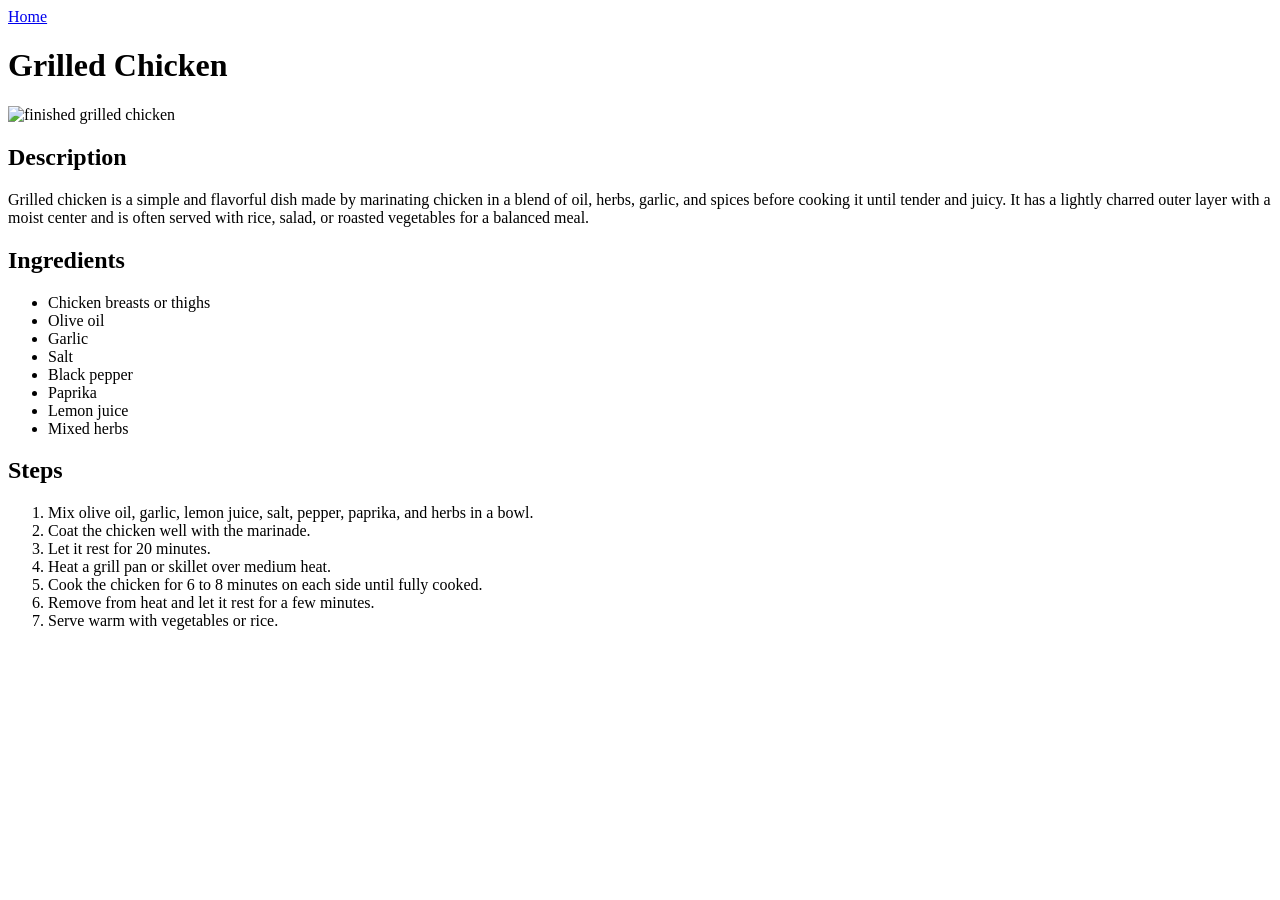
==== recipes/grilled-chicken.html @ 14fa2122 "Complete odin project 1-recipes" ====
<!DOCTYPE html>
<html lang="en">
<head>
    <meta charset="UTF-8">
    <meta name="viewport" content="width=device-width, initial-scale=1.0">
    <title>Grilled Chicken</title>
</head>
<body>
    <a href="../index.html">Home</a>
    <h1>Grilled Chicken</h1>
    <img src="https://plus.unsplash.com/premium_photo-1661419883163-bb4df1c10109?q=80&w=687&auto=format&fit=crop&ixlib=rb-4.1.0&ixid=M3wxMjA3fDB8MHxwaG90by1wYWdlfHx8fGVufDB8fHx8fA%3D%3D" alt=" finished grilled chicken" height="300" width="300">
    <h2>Description</h2>
    <p>Grilled chicken is a simple and flavorful dish made by marinating chicken in a blend of oil, herbs, garlic, and spices before cooking it until tender and juicy. It has a lightly charred outer layer with a moist center and is often served with rice, salad, or roasted vegetables for a balanced meal.</p>
    <h2>Ingredients</h2>
    <ul>
        <li>Chicken breasts or thighs</li>
        <li>Olive oil</li>
        <li>Garlic</li>
        <li>Salt</li>
        <li>Black pepper</li>
        <li>Paprika</li>
        <li>Lemon juice</li>
        <li>Mixed herbs</li>
    </ul>
    <h2>Steps</h2>
    <ol>
        <li>Mix olive oil, garlic, lemon juice, salt, pepper, paprika, and herbs in a bowl.</li>
        <li>Coat the chicken well with the marinade.</li>
        <li>Let it rest for 20 minutes.</li>
        <li>Heat a grill pan or skillet over medium heat.</li>
        <li>Cook the chicken for 6 to 8 minutes on each side until fully cooked.</li>
        <li>Remove from heat and let it rest for a few minutes.</li>
        <li>Serve warm with vegetables or rice.</li>
    </ol>
</body>
</html>
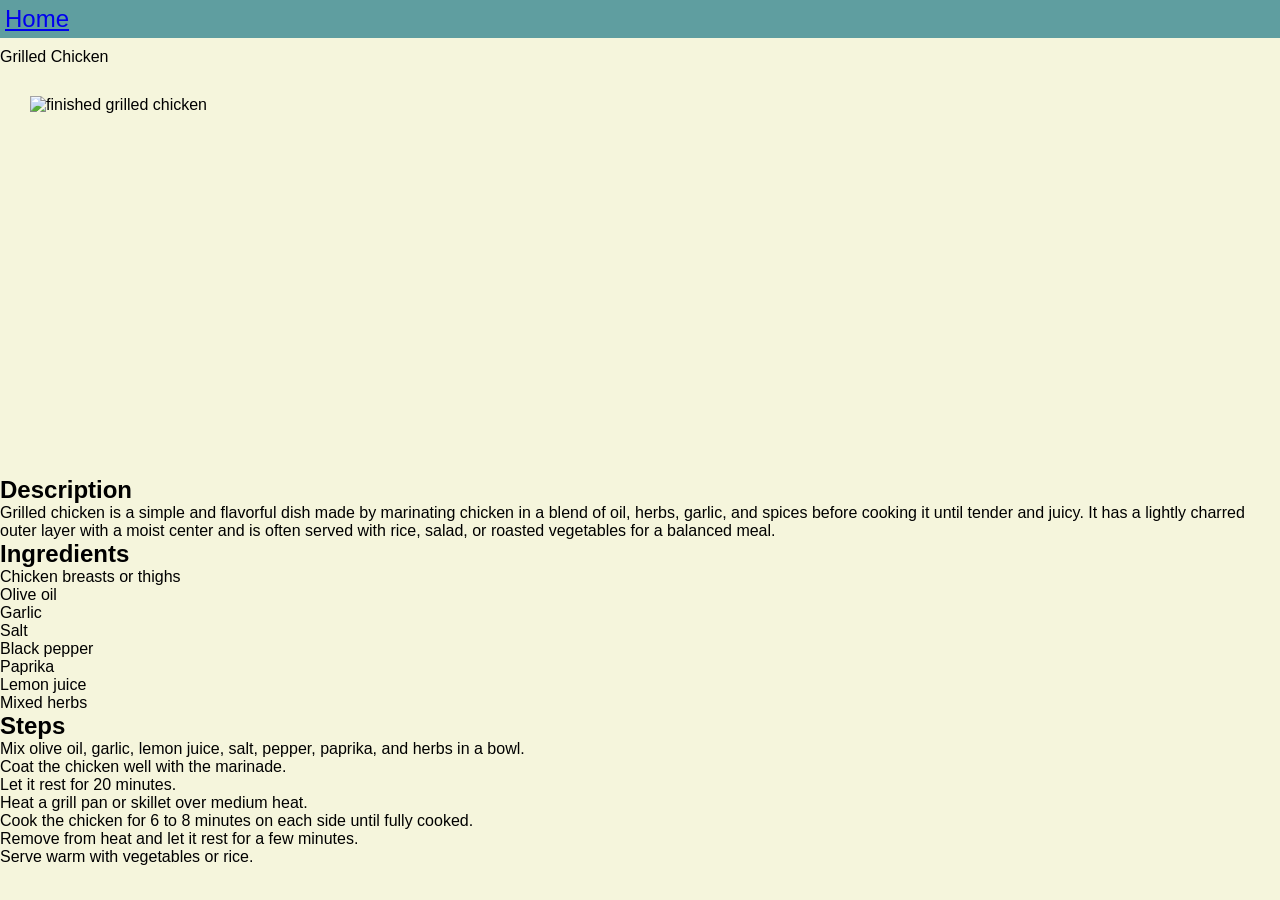
==== commit e5cb3b85: "add style to index page" ====
--- a/recipes/grilled-chicken.html
+++ b/recipes/grilled-chicken.html
@@ -4,13 +4,18 @@
     <meta charset="UTF-8">
     <meta name="viewport" content="width=device-width, initial-scale=1.0">
     <title>Grilled Chicken</title>
+    <link rel="stylesheet" href="../styles.css">
 </head>
 <body>
+   <header>
     <a href="../index.html">Home</a>
-    <h1>Grilled Chicken</h1>
+   </header>
+    <section class="meal-type">
+    <h1">Grilled Chicken</h1>
     <img src="https://plus.unsplash.com/premium_photo-1661419883163-bb4df1c10109?q=80&w=687&auto=format&fit=crop&ixlib=rb-4.1.0&ixid=M3wxMjA3fDB8MHxwaG90by1wYWdlfHx8fGVufDB8fHx8fA%3D%3D" alt=" finished grilled chicken" height="300" width="300">
     <h2>Description</h2>
     <p>Grilled chicken is a simple and flavorful dish made by marinating chicken in a blend of oil, herbs, garlic, and spices before cooking it until tender and juicy. It has a lightly charred outer layer with a moist center and is often served with rice, salad, or roasted vegetables for a balanced meal.</p>
+   <div class="ingredients">
     <h2>Ingredients</h2>
     <ul>
         <li>Chicken breasts or thighs</li>
@@ -22,6 +27,9 @@
         <li>Lemon juice</li>
         <li>Mixed herbs</li>
     </ul>
+    </div>
+    </section>
+    <section class="prep-steps">
     <h2>Steps</h2>
     <ol>
         <li>Mix olive oil, garlic, lemon juice, salt, pepper, paprika, and herbs in a bowl.</li>
@@ -32,5 +40,6 @@
         <li>Remove from heat and let it rest for a few minutes.</li>
         <li>Serve warm with vegetables or rice.</li>
     </ol>
+    </section>
 </body>
 </html>
--- a/styles.css
+++ b/styles.css
@@ -0,0 +1,32 @@
+*{
+  /* outline: 2px solid red; */
+    margin: 0;
+    padding: 0;
+    font-family: 'Segoe UI', Tahoma, Geneva, Verdana, sans-serif;
+}
+
+header{
+    background-color: cadetblue;
+    font-size: 24px;
+    padding: 5px;
+    margin-bottom: 10px;
+}
+body{
+background-color: beige;
+}
+
+.recipes{
+    display: flex;
+    font-size: 20px;
+    text-align: center;
+}
+
+img{
+    display: grid;
+    grid-template-columns: 1fr 1fr 1fr;
+    padding: 10px;
+    margin: 20px;
+    height: 350px;
+    width: 350px;
+}
+
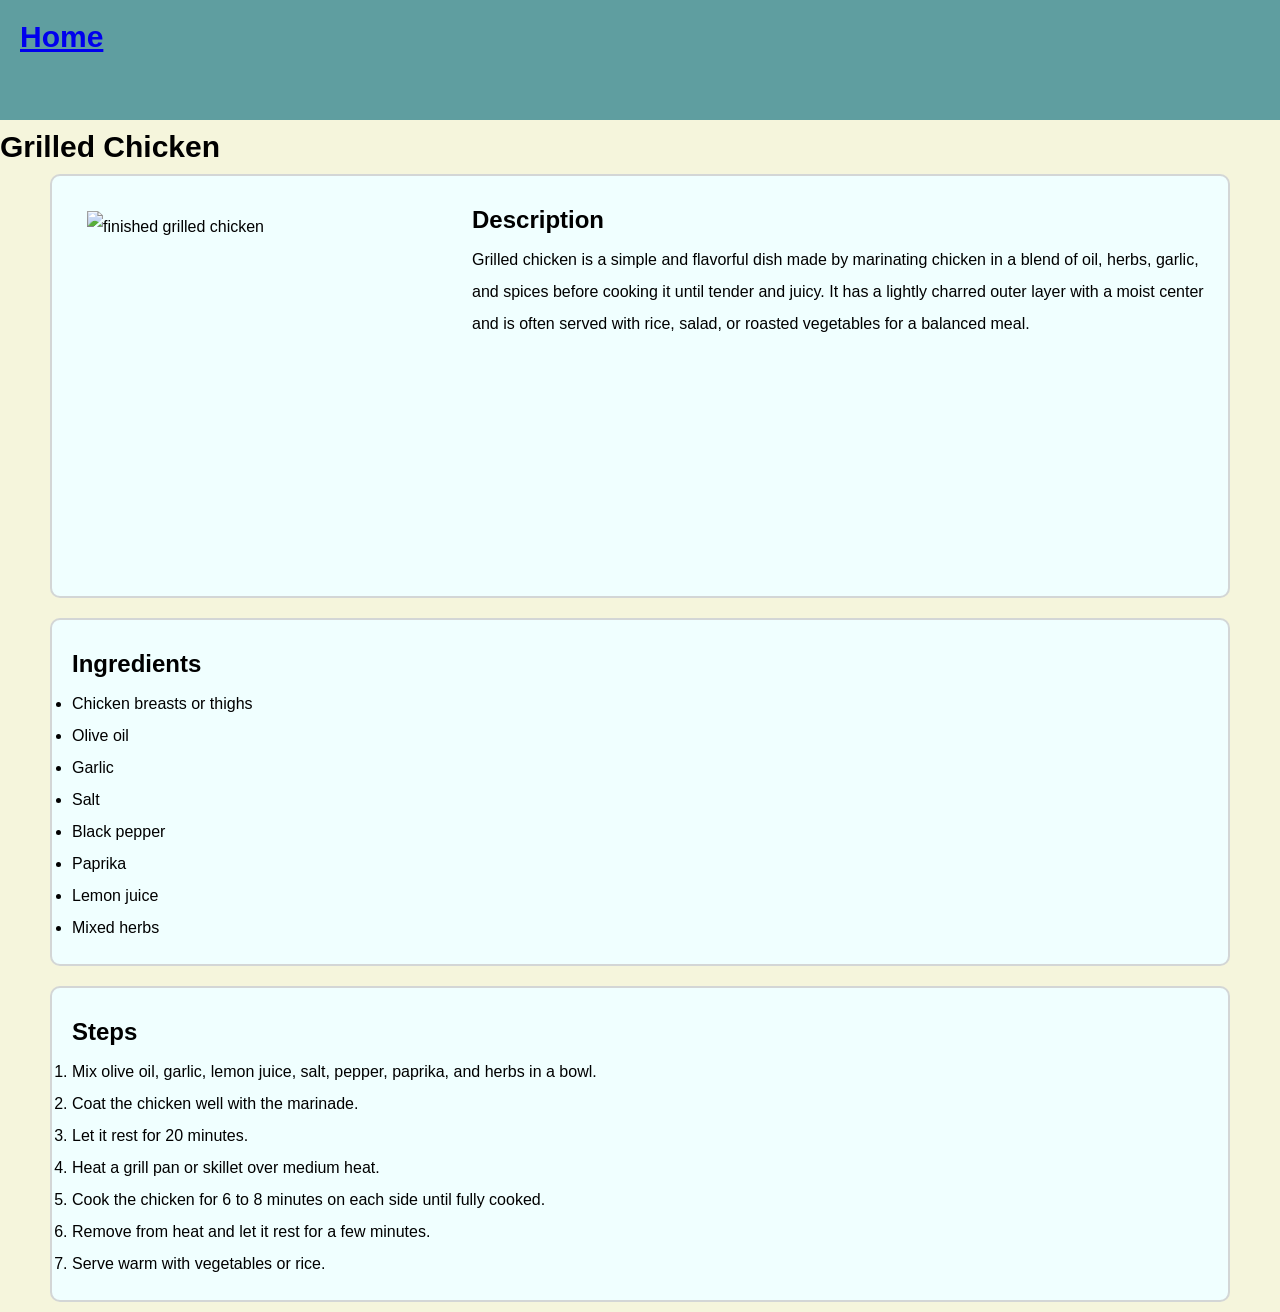
==== commit b01702a7: "add style to odin recipes html" ====
--- a/recipes/grilled-chicken.html
+++ b/recipes/grilled-chicken.html
@@ -8,38 +8,42 @@
 </head>
 <body>
    <header>
-    <a href="../index.html">Home</a>
+    <h1><a href="../index.html">Home</a></h1>
    </header>
-    <section class="meal-type">
-    <h1">Grilled Chicken</h1>
-    <img src="https://plus.unsplash.com/premium_photo-1661419883163-bb4df1c10109?q=80&w=687&auto=format&fit=crop&ixlib=rb-4.1.0&ixid=M3wxMjA3fDB8MHxwaG90by1wYWdlfHx8fGVufDB8fHx8fA%3D%3D" alt=" finished grilled chicken" height="300" width="300">
-    <h2>Description</h2>
-    <p>Grilled chicken is a simple and flavorful dish made by marinating chicken in a blend of oil, herbs, garlic, and spices before cooking it until tender and juicy. It has a lightly charred outer layer with a moist center and is often served with rice, salad, or roasted vegetables for a balanced meal.</p>
-   <div class="ingredients">
-    <h2>Ingredients</h2>
-    <ul>
-        <li>Chicken breasts or thighs</li>
-        <li>Olive oil</li>
-        <li>Garlic</li>
-        <li>Salt</li>
-        <li>Black pepper</li>
-        <li>Paprika</li>
-        <li>Lemon juice</li>
-        <li>Mixed herbs</li>
-    </ul>
+    <h1>Grilled Chicken</h1>
+    <div class="meal-type">
+        <div class="container">
+            <img src="https://plus.unsplash.com/premium_photo-1661419883163-bb4df1c10109?q=80&w=687&auto=format&fit=crop&ixlib=rb-4.1.0&ixid=M3wxMjA3fDB8MHxwaG90by1wYWdlfHx8fGVufDB8fHx8fA%3D%3D" alt=" finished grilled chicken" height="300" width="300">
+            <div class="description">
+            <h2>Description</h2>
+            <p>Grilled chicken is a simple and flavorful dish made by marinating chicken in a blend of oil, herbs, garlic, and spices before cooking it until tender and juicy. It has a lightly charred outer layer with a moist center and is often served with rice, salad, or roasted vegetables for a balanced meal.</p>
+            </div>
+        </div>
+        <div class="ingredients">
+            <h2>Ingredients</h2>
+            <ul>
+                <li>Chicken breasts or thighs</li>
+                <li>Olive oil</li>
+                <li>Garlic</li>
+                <li>Salt</li>
+                <li>Black pepper</li>
+                <li>Paprika</li>
+                <li>Lemon juice</li>
+                <li>Mixed herbs</li>
+            </ul>
+        </div>
+        <div class="prep-steps">
+            <h2>Steps</h2>
+            <ol>
+            <li>Mix olive oil, garlic, lemon juice, salt, pepper, paprika, and herbs in a bowl.</li>
+            <li>Coat the chicken well with the marinade.</li>
+            <li>Let it rest for 20 minutes.</li>
+            <li>Heat a grill pan or skillet over medium heat.</li>
+            <li>Cook the chicken for 6 to 8 minutes on each side until fully cooked.</li>
+            <li>Remove from heat and let it rest for a few minutes.</li>
+            <li>Serve warm with vegetables or rice.</li>
+        </ol>
+        </div>
     </div>
-    </section>
-    <section class="prep-steps">
-    <h2>Steps</h2>
-    <ol>
-        <li>Mix olive oil, garlic, lemon juice, salt, pepper, paprika, and herbs in a bowl.</li>
-        <li>Coat the chicken well with the marinade.</li>
-        <li>Let it rest for 20 minutes.</li>
-        <li>Heat a grill pan or skillet over medium heat.</li>
-        <li>Cook the chicken for 6 to 8 minutes on each side until fully cooked.</li>
-        <li>Remove from heat and let it rest for a few minutes.</li>
-        <li>Serve warm with vegetables or rice.</li>
-    </ol>
-    </section>
 </body>
 </html>
--- a/styles.css
+++ b/styles.css
@@ -5,12 +5,19 @@
     font-family: 'Segoe UI', Tahoma, Geneva, Verdana, sans-serif;
 }
 
+h1{
+    font-size: 30px;
+    font-weight: bold;
+}
+
 header{
     background-color: cadetblue;
-    font-size: 24px;
-    padding: 5px;
-    margin-bottom: 10px;
+    padding: 20px 0 0 20px;
+    margin-bottom:10px;
+    height: 100px;
 }
+
+
 body{
 background-color: beige;
 }
@@ -22,11 +29,51 @@
 }
 
 img{
-    display: grid;
-    grid-template-columns: 1fr 1fr 1fr;
+    display: flex;
+    justify-content: center;
     padding: 10px;
-    margin: 20px;
+    margin: 5px;
     height: 350px;
     width: 350px;
 }
 
+.meal-type {
+    align-content: center;
+    display: flex;
+    flex-direction: column;
+    gap: 20px;
+    margin: 10px 50px;
+    line-height: 2;
+}
+
+.container {
+    display: flex;
+    /* align-items: flex-start; */
+    gap: 20px;
+
+    border: 2px solid #cccc;
+    padding: 20px;
+    border-radius: 10px;
+    background-color: azure;
+}
+
+.description{
+    flex: 1;
+}
+
+.ingredients {
+border: 2px solid #cccc;
+padding: 20px;
+border-radius: 10px;
+box-shadow: cadetblue;
+background-color: azure;
+}
+
+.prep-steps{
+border: 2px solid #cccc;
+padding: 20px;
+border-radius: 10px;
+box-shadow: cadetblue;
+background-color: azure;
+}
+
